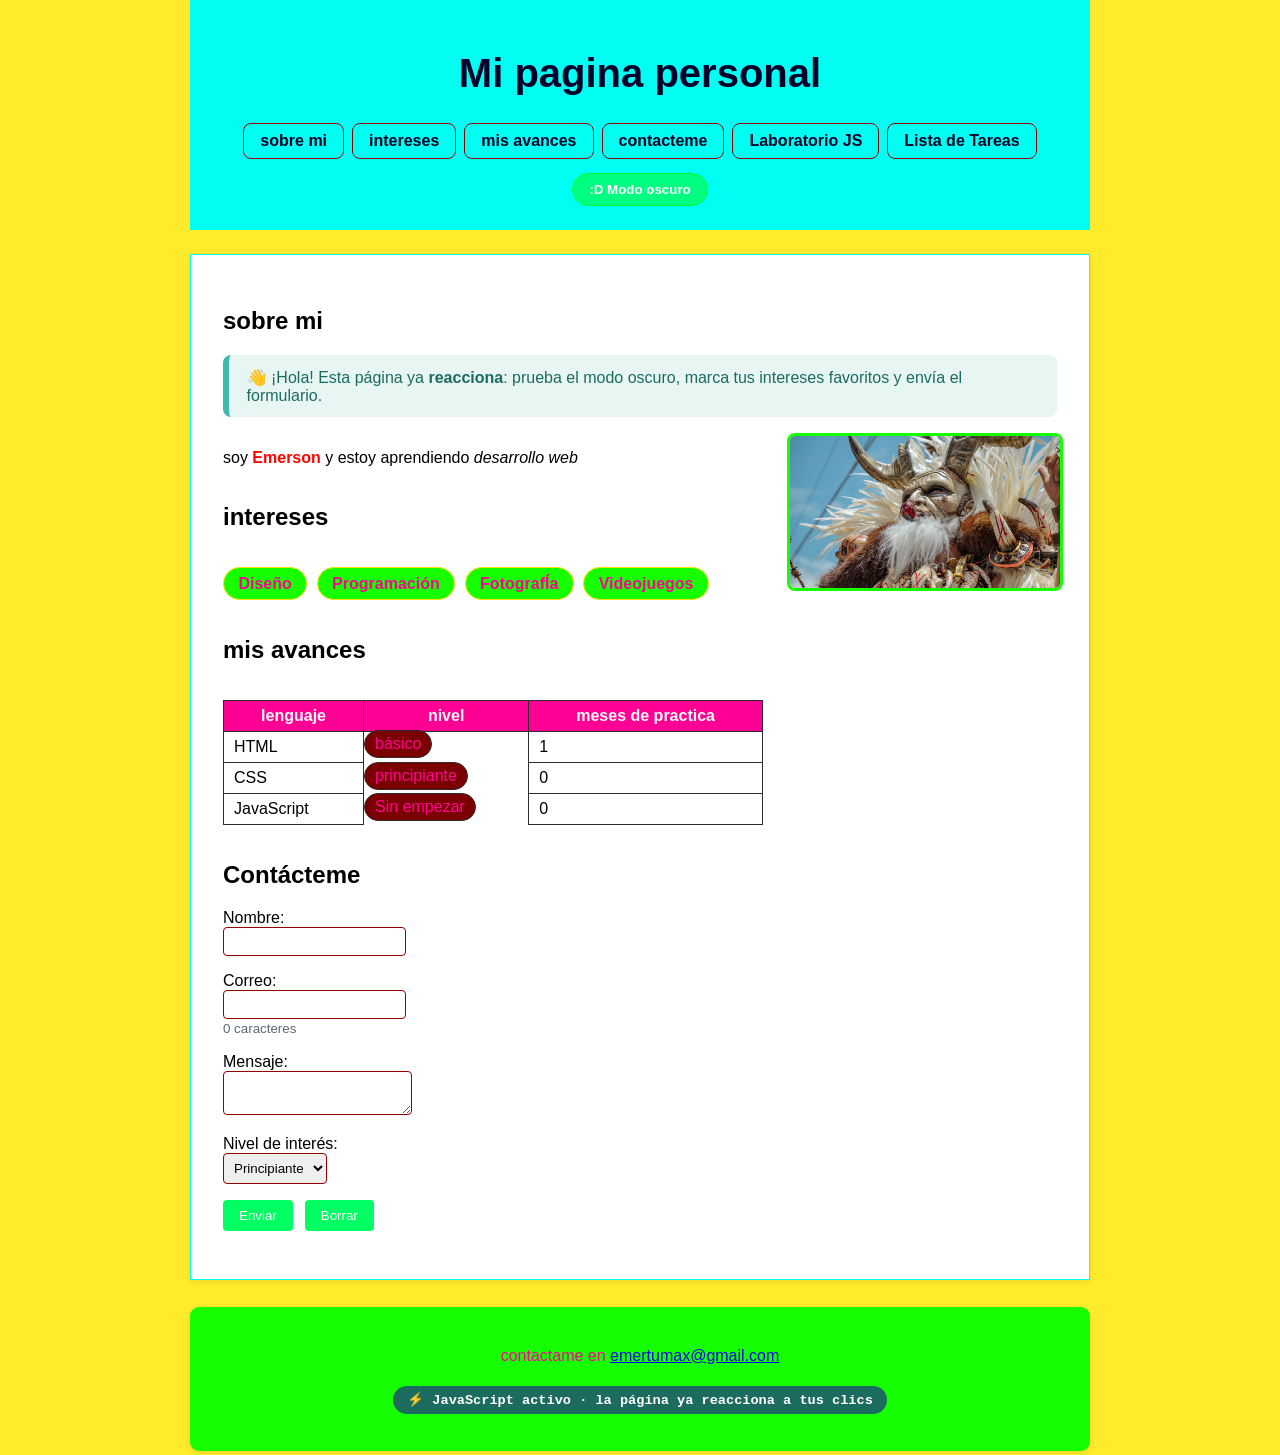
==== index.html @ 04229b8a "Mi primer commit: landing page y lista de tareas" ====
<!DOCTYPE html>
<html lang="es">
<head>
    <meta charset="UTF-8"> 
    <meta name="viewport" content="width=device-width, initial-scale=1.0">
    <title>mi primera pagina</title>
    <link rel="stylesheet" href="styles.css">
</head>
<body>
    <header>
    <h1>Mi pagina personal </h1>
    <nav>
        <a href="#sobre-mi"> sobre mi </a>
        <a href="#intereses"> intereses </a>
        <a href="#avances"> mis avances </a>
        <a href="#contacto"> contacteme</a>
        <a href="practica-js.html">Laboratorio JS</a>
        <a href="lista/lista.html">Lista de Tareas</a>
        </nav>

     <button type="button" id="btn-tema" class ="btn-tema">:D Modo oscuro</button>
        
</header>

<main>
    <h2 id="sobre-mi">sobre mi</h2>

    <p id="saludo" class="saludo"></p>

    <div class="sobre-mi-grid">
    <p>soy <strong class="destacado">Emerson</strong> y estoy aprendiendo  <em>desarrollo web</em></p>
        <img src="image/DSC03003 9.jpg" alt="foto de perfil" width="300">

        <h2 id="intereses">intereses<span id="contador-favorito" class="contador"></span></h2>
        <ul>
            <li>Diseño</li>
            <li>Programación</li>
            <li>FotografÍa</li>
            <li>Videojuegos</li>
        </ul>

        <h2 id="avances">mis avances</h2>
        <table>
            <thead>
                <tr>
                    <th>lenguaje</th> 
                    <th>nivel</th>
                    <th>meses de practica</th>
                </tr>
            </thead>
            <tbody>
                <tr>
                    <td>HTML</td>
                    <td>básico</td>
                    <td>1</td>
                </tr>
                <tr>
                    <td>CSS</td>
                    <td>principiante</td>
                    <td>0</td>
                </tr>
                <tr>
                    <td>JavaScript</td>
                    <td>Sin empezar</td>
                    <td>0</td>
                </tr>
            </tbody>
        </table>
    </div>

        <h2 id="contacto">Contácteme</h2>
        <form novalidate>
            <p>
                <label for="Nombre">Nombre:</label><br>
                <input type="text" id="Nombre" name="Nombre">
            </p>
            <p>
                <label for="Correo">Correo:</label><br>
                <input type="email" id="Correo" name="Correo"><br>
                <small id="contador-mensaje" class="contador-mensaje">0 caracteres</small>
            </p>
            <p>
                <label for="Mensaje">Mensaje:</label><br>
                <textarea id="Mensaje" name="Mensaje"></textarea>
            </p>
            <p>
                <label for="Nivel">Nivel de interés:</label><br>
                <select id="Nivel" name="Nivel">
                    <option value="Principiante">Principiante</option>
                    <option value="Intermedio">Intermedio</option>
                </select>
            </p>
            <p>
                <button type="submit">Enviar</button>
                <button type="reset">Borrar</button>
            </p>
        </form>

<p id="Mensaje-error" class="Mensaje-form">

 </main>

 <footer>
    <p>contactame en <a href="mailto:emertumax@gmail.com">emertumax@gmail.com</a></p>

     <p  class="badge-js">(●'◡'●) JavaScript conectado - abre la consola</p>
    </footer>

    <script src="script.js"></script>

</body>
</html>
---- styles.css ----
body {
    font-family: arial, sans-serif;
    background-color:#ffea2b;
    max-width: 900px;
    margin: 0 auto;
    display: grid;
    padding: 0 1rem;
    grid-template-areas: 
         "header"
         "main"
         "footer";
}

h1 {
    color: #05002e;
    font-size: 40px;
}

.destacado {
    color: #ff0202;
    font-weight: bold;
}

header {
    background-color: #00fff2;
    text-align: center;
    padding: 1.5rem 1rem;
    grid-area: header;

}

header h1,
 header nav a {
    color: #030029;
}

header nav {
    display: flex;
    justify-content: center;
    gap: 0.5rem;
}

header nav a {
    text-decoration: none;
    font-weight: bold;
    padding: 0.5rem 1rem;
    border: 1px solid #940000;
    border-radius: 8px;
    transition: background-color 0.3s ease; 
}
header nav a:hover{
    background-color: rgb(0, 0, 0, 0.3);
}

th {
    background-color: #ff0095;
    color: #fffbfb;
}

td, th {
    border: 1px solid #2c2c2c;
    padding: 6px 10px;
}

table {
    border-collapse: collapse;
    margin: 1rem 0;
    width: 100%;
}

tbody td:nth-child(2) {
    display: inline-block;
    background-color: #7a0000;
    color: #ff0095;
    padding: 4px 10px;
    border-radius: 999px;
}

tbody tr:first-child td:nth-child(2) {
    position: relative;
    top: -2px;
}

input, textarea, select {
    box-sizing: border-box;
    border: 1px solid #940000;
    padding: 6px;
    max-width: 100%;
    border-radius: 4px;
    transition: border-color 0.3s ease;
}

input:focus, textarea:focus, select:focus {
    border-color: #030029;
    outline: none;
}

button {
    background-color: #00ff62;
    color: #ffffff;
    border: none;
    padding: 8px 16px;
    border-radius: 4px;
    cursor: pointer;
    transition: background-color 0.3s ease, transform 0.2s ease;
}

button:hover {
    background-color: #15ff00;
    transform: scale(1.05);
}

button:focus {
    background-color: #ff0095;
    outline: 3px solid #00fff2;
    outline-offset: 2px;
}

form {
    margin-top: 1rem;
}

form p:last-of-type {
    display: flex;
    gap: 0.75rem;
}

main {
    background-color: #fff;
    padding: 2rem;
    margin: 1.5rem 0;
    border: 1px solid #00fff2;
    grid-area: main;
    box-shadow: 0 2px 6px rgb(0, 0, 0, 0.08);
    transition: transform 0.2s ease, box-shadow 0.2s ease;
}

main:hover {
    transform: translateY(-4px);
    box-shadow: 0 8px 16px rgb(0, 0, 0, 0.12);
}

img {
    border: 3px solid #15ff00;
    border-radius: 8px;
    margin: 1rem 0;
    max-width: 100%;
}

ul {
    display: flex;
    flex-wrap: wrap;
    gap: 0.6rem;
    list-style: none;
    padding: 0;
    margin: 1rem 0;
}

ul li {
    background-color: #15ff00;
    color: #ff0095;
    font-weight: bolder;
    padding: 0.4rem 0.9rem;
    border-radius: 999px;
    border: 1px solid #fae100;
    transition: transform 0.2s ease, background-color 0.2s ease;
}

ul li:hover {
    transform: scale(1.05);
    background-color: #00fff2;
}

footer {
    background-color: #15ff00;
    color: #ff0095;
    text-align: center;
    margin: 0.2rem 0;
    padding: 1.5rem 1rem;
    border-radius: 9px;
    grid-area: footer;
    box-shadow: 0 2px 6px rgb(0, 0, 0, 0.08);
    transition: transform 0.2s ease, box-shadow 0.2s ease;
}

footer:hover {
    transform: translateY(-4px);
    box-shadow: 0 8px 16px rgb(0, 0, 0, 0.12);
}
 
.sobre-mi-grid {
    display: block;

}

@media (min-width: 768px) {
    .sobre-mi-grid {
        display: grid;
        grid-template-columns: 2fr 1fr;
        column-gap: 1.5rem;
        grid-template-areas: 
            "texto        foto" 
            "intereses-h  foto"
            "intereses-l  foto"
            "avances-h    foto"
            "avances-t    foto";
    }

    .sobre-mi-grid > p            {grid-area: texto;}
    .sobre-mi-grid > h2#intereses {grid-area: intereses-h;}
    .sobre-mi-grid > ul           {grid-area: intereses-l;}
    .sobre-mi-grid > h2#avances   {grid-area: avances-h;}
    .sobre-mi-grid > table        {grid-area: avances-t;}

    .sobre-mi-grid > img {
        grid-area: foto;
        align-self: start;
        margin: 0;
    }
}

@keyframes aparecer {
    from {
        opacity:0;
        transform: translateY(-10px);
    }
    to{
        opacity: 1;
        transform: translateY(0);
    }
}

header{
    animation: aparecer 0.6s ease;
}

header nav {
  flex-wrap: wrap;
}

code {
  font-family: "Courier New", monospace;
  background-color: #f70101;
  color: #f1cd00;
  padding: 1px 6px;
  border-radius: 4px;
}

.lab-intro {
  background-color: #02b2f8;
  border-left: 6px solid #700d00;
  padding: 1rem 1.5rem;
  border-radius: 8px;
  margin-bottom: 1.5rem;
}

.lab-intro h2 {
  margin-top: 0.5rem;
  color: #065a82;
}

.consola-tip {
  background-color: #17263a;
  color: #ff0101;
  padding: 1rem 1.5rem;
  border-radius: 8px;
  margin-bottom: 1.5rem;
}

.consola-tip h2 {
  color: #3fb8af;
  margin-top: 0.5rem;
}
 
.consola-tip ol {
  line-height: 1.8;
}
 
.consola-tip code {
  background-color: #24384f;
  color: #e8b054;
}

.lab-grid {
  display: grid;
  grid-template-columns: 1fr;
  gap: 1rem;
  margin: 1rem 0 1.5rem;
}
 
@media (min-width: 768px) {
    .lab-grid {
        grid-template-columns: 1fr 1fr;
    }

    .lab-grid .tarjeta-if {
        grid-column: 1;
        grid-row: 2;
    }

    .lab-grid .tarjeta-switch {
        grid-column: 2;
        grid-row: 2;
    }
}
.tarjeta-js {
  background-color: #f885db;
  border: 1px solid #560058;
  border-top: 4px solid #ff0000;
  border-radius: 8px;
  padding: 1rem 1.2rem;
  transition: transform 0.2s ease, box-shadow 0.2s ease;
}
 
.tarjeta-js:hover {
  transform: translateY(-3px);
  box-shadow: 0 6px 14px rgb(255, 87, 87)
}
 
.tarjeta-js h3 {
  margin: 0.2rem 0 0.5rem;
  color: #060036;
}

.ejercicios {
  position: relative;
  border-top-color: #3fb8af;
}
 
.ejercicios .num {
  position: absolute;
  top: 0.8rem;
  right: 0.8rem;
  width: 2rem;
  height: 2rem;
  border-radius: 50%;
  background-color: #f8e005;
  color: rgb(255, 0, 0);
  font-weight: bold;
  display: flex;
  align-items: center;
  justify-content: center;
}

.ejercicios h3 {
  padding-right: 2.5rem;
}

.salida {
  font-family: "Courier New", monospace;
  background-color: #17263a;
  color: #e8b054;
  padding: 0.5rem 0.8rem;
  border-radius: 6px;
  font-size: 0.95rem;
}
 
.salida::before {
  content: "› ";
  color: #3fb8af;
}

.badge-js {
  display: inline-block;
  background-color: #17263a;
  color: #e8b054;
  font-family: "Courier New", monospace;
  font-size: 0.85rem;
  font-weight: bold;
  padding: 0.35rem 0.9rem;
  border-radius: 999px;
  margin-top: 0.3rem;
}
 
.aviso-hoy {
  background-color: #eaf1f8;
  border-left: 6px solid #065a82;
  padding: 0.9rem 1.2rem;
  border-radius: 8px;
  margin: 1rem 0 1.5rem;
  line-height: 1.6;
}
 

.arbol {
  background-color: #f3f8fa;
  border: 1px solid #dde7ee;
  border-radius: 8px;
  padding: 1rem 1.2rem;
  margin: 0.8rem 0 1.5rem;
  overflow-x: auto;   
}
 
.nodo {
  font-family: "Courier New", monospace;
  font-weight: bold;
  color: #065a82;
  border-left: 3px solid #3fb8af;
  margin: 0.35rem 0 0.35rem 1.1rem;
  padding: 0.15rem 0 0.15rem 0.7rem;
}
 
.nodo.raiz {
  margin-left: 0;
  border-left: none;
  padding-left: 0;
  color: #17263a;
}
 
.nodo.hoja {
  font-weight: normal;
  color: #1a2433;
  border-left-color: #cfd8e3;
}
 
.nodo.marcado {
  background-color: #fff8e8;
  border-left-color: #e8b054;
  font-weight: bold;
}
 
.nodo.nuevo {
  background-color: #e7f5f3;
  border-left-color: #3fb8af;
  color: #1c6b5f;
  font-weight: bold;
}
 
.tabla-selectores tbody td:nth-child(2) {
  display: table-cell;
  background-color: transparent;
  color: inherit;
  padding: 6px 10px;
  border-radius: 0;
  position: static;
}
 
.tabla-selectores td {
  overflow-wrap: anywhere;
}

.btn-tema {
  margin-top: 0.9rem;
  background-color: rgb(0, 255, 128);
  border: 1px solid #00fd2a;
  font-weight: bold;
  border-radius: 999px;
}
 
.btn-tema:hover,
.btn-tema:focus {
  background-color: rgb(255, 1, 1);
}
 
body,
main {
  transition: background-color 0.4s ease, color 0.4s ease;
}
 
body.modo-oscuro {
  background-color: #006eff;
  color: #00bbff;
}
 
body.modo-oscuro main {
  background-color: #17263a;
  border-color: #24384f;
  box-shadow: 0 2px 10px rgba(0, 0, 0, 0.4);
}
 
body.modo-oscuro h2 {
  color: #000000;
}
 
body.modo-oscuro .destacado {
  color: #ff1e00;   
}
 
body.modo-oscuro td,
body.modo-oscuro th {
  border-color: #0077ff;
}
 
body.modo-oscuro footer {
  color: #000000;
}
 
body.modo-oscuro footer a {
  color: #000000;
}
 
.saludo {
  background-color: #e7f5f3;
  color: #1c6b5f;
  border-left: 6px solid #3fb8af;
  padding: 0.8rem 1.1rem;
  border-radius: 8px;
  animation: aparecer 0.6s ease;  
}
 
.saludo:empty {
  display: none;
}
 
ul li {
  cursor: pointer;
  user-select: none;  
}

ul li.favorito {
  background-color: #e8b054;
  color: #17263a;
  border-color: #c99437;
}
 
ul li.favorito::before {
  content: "★ ";
}
 
.contador {
  font-size: 0.9rem;
  font-weight: normal;
  color: #8a5a00;
  background-color: #fff8e8;
  padding: 2px 10px;
  border-radius: 999px;
  vertical-align: middle;
}
 
.contador:empty {
  display: none;
}
 
.contador-mensaje {
  color: #5b6b76;
}
 
.mensaje-form {
  padding: 0.8rem 1.1rem;
  border-radius: 8px;
  font-weight: bold;
  border-left: 6px solid transparent;
}
 
.mensaje-form:empty {
  display: none;
}
 
.mensaje-form.error {
  background-color: #fdecea;
  color: #c0392b;
  border-left-color: #c0392b;
}
 
.mensaje-form.exito {
  background-color: #e7f5f3;
  color: #1c6b5f;
  border-left-color: #3fb8af;
  animation: aparecer 0.6s ease;
}
 
input.campo-error,
textarea.campo-error {
  border-color: #c0392b;
  background-color: #fff5f4;
}
 
.flujo {
  display: flex;
  flex-wrap: wrap;
  gap: 0.6rem;
  margin: 0.8rem 0 1.5rem;
  padding: 0;
  list-style: none;
}
 
.flujo li {
  background-color: #065a82;
  color: white;
  padding: 0.5rem 0.9rem;
  border-radius: 8px;
  font-weight: bold;
}
 
.flujo li::after {
  content: "  →";
  color: #3fb8af;
}
 
.flujo li:last-child {
  background-color: #3fb8af;
  color: #17263a;
}
 
.flujo li:last-child::after {
  content: "";
}
 
.demo-tarjeta {
  background-color: #f3f8fa;
  border: 2px dashed #b7c3cd;
  border-radius: 8px;
  padding: 1rem 1.2rem;
  margin: 0.8rem 0;
  transition: background-color 0.3s ease, border-color 0.3s ease, transform 0.3s ease;
}
 
.demo-tarjeta.encendida {
  background-color: #f5f2f2;
  border: 2px solid #3fb8af;
  transform: scale(1.02);
}
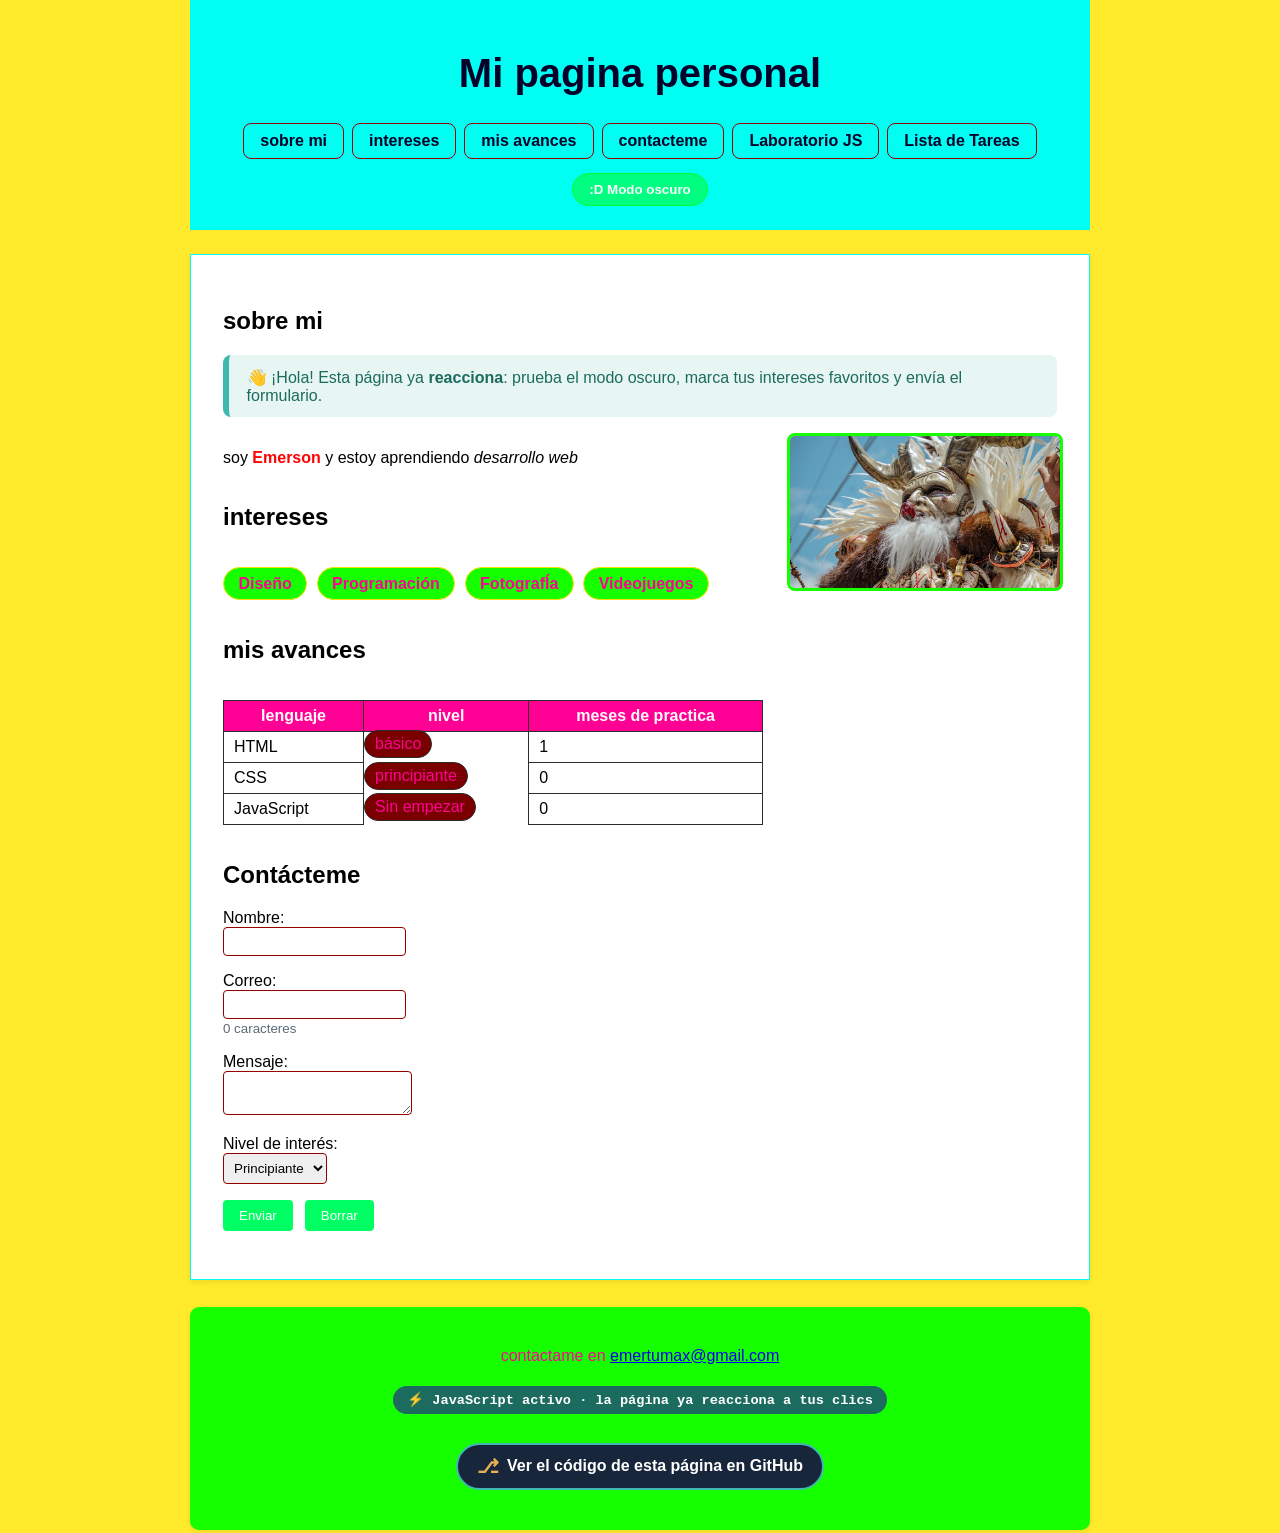
==== commit 06e72e21: "agregamos enlace de repositorio a index y agregamnos clase 14 a laboratorio js" ====
--- a/index.html
+++ b/index.html
@@ -104,6 +104,13 @@
     <p>contactame en <a href="mailto:emertumax@gmail.com">emertumax@gmail.com</a></p>
 
      <p  class="badge-js">(●'◡'●) JavaScript conectado - abre la consola</p>
+
+    <p>
+        <a class="enlace-github" href="https://github.com/emersontumax95-commits/pagina-personal.git" target="_blank" rel="noopener">
+          <span class="icono-git">⎇</span> Ver el código de esta página en GitHub
+        </a>
+      </p>
+
     </footer>
 
     <script src="script.js"></script>
--- a/styles.css
+++ b/styles.css
@@ -609,4 +609,169 @@
   background-color: #f5f2f2;
   border: 2px solid #3fb8af;
   transform: scale(1.02);
+}
+ 
+/* ===================================================
+   CLASE 14: GIT Y GITHUB
+   Hoy casi todo pasa en la terminal, no en la página. Aquí
+   solo hay estilos para:
+   - el botón "Ver el código en GitHub" del footer (index.html);
+   - la sección nueva del laboratorio (practica-js.html,
+     id="clase14").
+   =================================================== */
+ 
+/* CAMBIO DE HOY (Clase 14): botón del footer que lleva al repositorio.
+   Es un <a> con forma de botón: inline-flex (Clase 6) para alinear el
+   ícono y el texto, padding y bordes redondeados (Clase 5), y una
+   transición al pasar el cursor (Clase 8). */
+.enlace-github {
+  display: inline-flex;
+  align-items: center;
+  gap: 0.5rem;
+  background-color: #17263a;
+  color: white;
+  text-decoration: none;
+  font-weight: bold;
+  padding: 0.6rem 1.2rem;
+  border-radius: 999px;
+  border: 2px solid #3fb8af;
+  transition: background-color 0.3s ease, transform 0.2s ease;
+}
+ 
+.enlace-github:hover {
+  background-color: #3fb8af;
+  color: #17263a;
+  transform: translateY(-2px);
+}
+ 
+/* El símbolo ⎇ es el ícono clásico de las "ramas" de Git. */
+.icono-git {
+  font-size: 1.2rem;
+  color: #e8b054;
+}
+ 
+.enlace-github:hover .icono-git {
+  color: #17263a;
+}
+ 
+/* En modo oscuro (Clase 12), el footer cambia el color de TODOS sus
+   enlaces a turquesa; aquí mantenemos el botón con letras blancas. */
+body.modo-oscuro footer a.enlace-github {
+  color: white;
+}
+ 
+body.modo-oscuro footer a.enlace-github:hover {
+  color: #17263a;
+}
+ 
+/* ---------- Laboratorio (practica-js.html, id="clase14") ---------- */
+ 
+/* CAMBIO DE HOY (Clase 14): las tres zonas de Git, como tres cajas en
+   Grid (Clase 7). En el celular van una debajo de otra; desde 768px, en
+   una fila de tres columnas iguales. */
+.zonas-git {
+  display: grid;
+  grid-template-columns: 1fr;
+  gap: 1rem;
+  margin: 0.8rem 0 1.5rem;
+}
+ 
+@media (min-width: 768px) {
+  .zonas-git {
+    grid-template-columns: 1fr 1fr 1fr;
+  }
+}
+ 
+.zona {
+  position: relative;          /* para el número en la esquina (Clase 6) */
+  background-color: #f3f8fa;
+  border: 2px dashed #b7c3cd;
+  border-radius: 8px;
+  padding: 1rem 1.1rem 0.6rem;
+}
+ 
+/* La última zona (el repositorio) va con borde sólido: es lo que ya
+   quedó guardado de verdad. */
+.zona:last-child {
+  border: 2px solid #3fb8af;
+  background-color: #e7f5f3;
+}
+ 
+.zona strong {
+  color: #065a82;
+}
+ 
+.zona p {
+  margin: 0.4rem 0 0;
+}
+ 
+.zona-num {
+  position: absolute;
+  top: -0.8rem;
+  right: 0.8rem;
+  width: 1.6rem;
+  height: 1.6rem;
+  border-radius: 50%;
+  background-color: #065a82;
+  color: white;
+  font-weight: bold;
+  font-size: 0.85rem;
+  display: flex;
+  align-items: center;
+  justify-content: center;
+}
+ 
+/* CAMBIO DE HOY (Clase 14): un bloque que imita la terminal. Es un <pre>
+   (respeta los espacios y los saltos de línea, Clase 10) con fondo casi
+   negro. overflow-x: auto agrega una barra si un comando no cabe en el
+   celular, en vez de desbordar la página. */
+.terminal {
+  font-family: "Courier New", monospace;
+  background-color: #0f1b2b;
+  color: #e3eef2;
+  padding: 1rem 1.2rem;
+  border-radius: 8px;
+  line-height: 1.7;
+  font-size: 0.9rem;
+  overflow-x: auto;
+  border-top: 28px solid #24384f;   /* la "barra de título" de la ventana */
+}
+ 
+/* CAMBIO DE HOY (Clase 14): el mismo detalle de Grid de la Clase 10, ahora
+   en el <main>. El body es un Grid (Clase 7) y, por defecto, un elemento
+   del grid NO se encoge más que su contenido más ancho. El comando más
+   largo de la terminal empujaba al main y, en el celular, toda la página
+   quedaba más ancha que la pantalla. min-width: 0 le permite encogerse, y
+   así el overflow-x: auto de .terminal hace su trabajo. */
+main {
+  min-width: 0;
+}
+ 
+.terminal .prompt {
+  color: #3fb8af;
+  font-weight: bold;
+  user-select: none;   /* al copiar un comando, el $ no se copia */
+}
+ 
+/* CAMBIO DE HOY (Clase 14): tarjetas de mensajes de commit buenos y
+   malos. Reutilizan .tarjeta-js y solo cambian el color del borde. */
+.commit-bien {
+  border-top-color: #3fb8af;
+}
+ 
+.commit-bien h3 {
+  color: #1c6b5f;
+}
+ 
+.commit-mal {
+  border-top-color: #c0392b;
+}
+ 
+.commit-mal h3 {
+  color: #c0392b;
+}
+ 
+.commit-bien .salida,
+.commit-mal .salida {
+  margin: 0.4rem 0;
 }
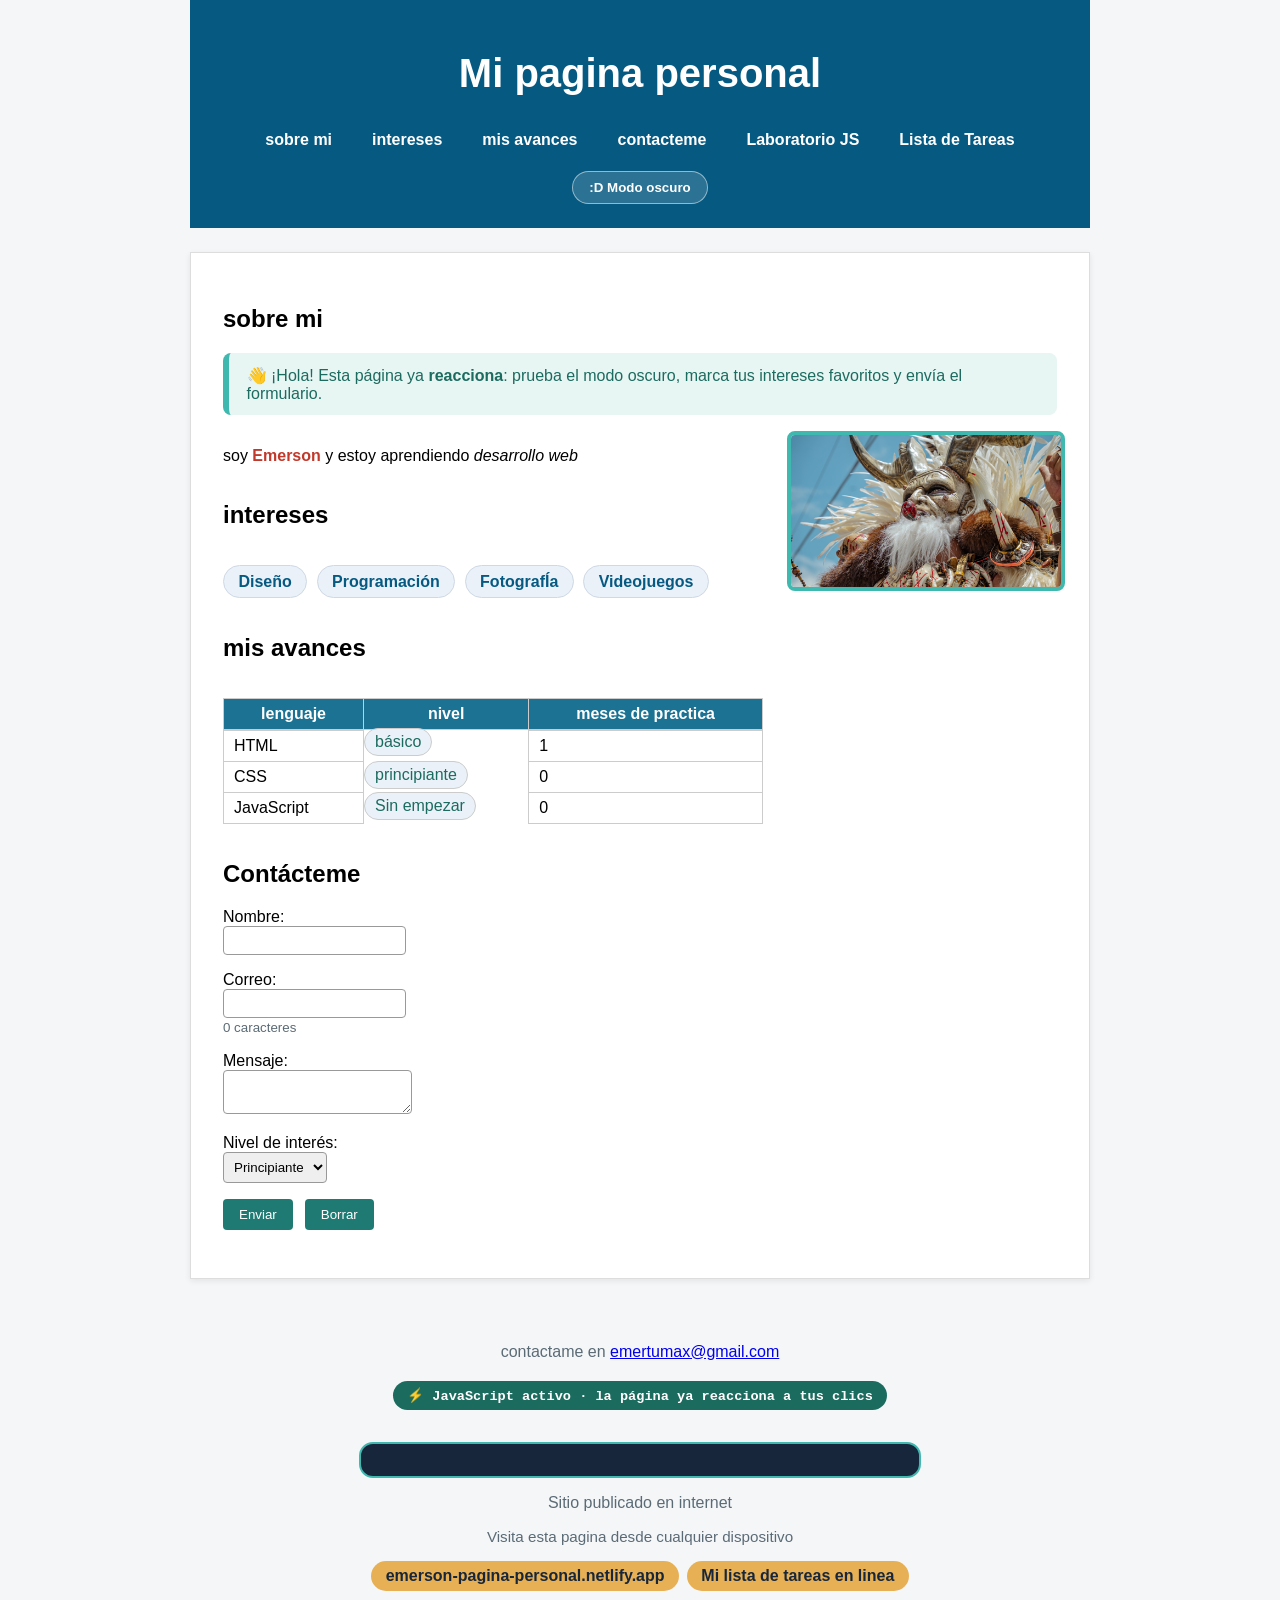
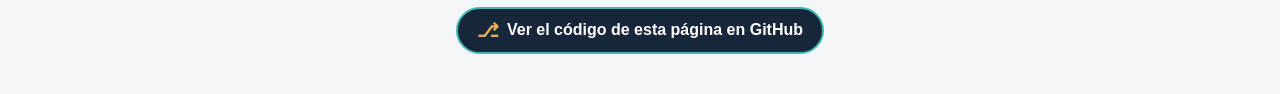
==== commit f453724e: "Reorganiza carpetas, mejora accesibilidad y agrega la seccion de publicacion" ====
--- a/index.html
+++ b/index.html
@@ -3,13 +3,18 @@
 <head>
     <meta charset="UTF-8"> 
     <meta name="viewport" content="width=device-width, initial-scale=1.0">
-    <title>mi primera pagina</title>
-    <link rel="stylesheet" href="styles.css">
+    <meta name="description" content="pagina personal de Emerson: Estudiante de desarrollo web. Conoce mis intereses, avances en html, css, y JavaScript, y contactenme.">
+    <title>Emerson - mi primera pagina </title>
+    <link rel="stylesheet" href="css/styles.css">
 </head>
 <body>
+
+    <a href="#contenido" class="saltar">Saltar al contenido principal</a>
+
     <header>
     <h1>Mi pagina personal </h1>
-    <nav>
+    
+    <nav aria-label="Menú principal">
         <a href="#sobre-mi"> sobre mi </a>
         <a href="#intereses"> intereses </a>
         <a href="#avances"> mis avances </a>
@@ -18,20 +23,23 @@
         <a href="lista/lista.html">Lista de Tareas</a>
         </nav>
 
-     <button type="button" id="btn-tema" class ="btn-tema">:D Modo oscuro</button>
+     <button type="button" id="btn-tema" class ="btn-tema" aria-pressed="false">:D Modo oscuro</button>
         
 </header>
 
-<main>
+<main id="contenido">
     <h2 id="sobre-mi">sobre mi</h2>
 
     <p id="saludo" class="saludo"></p>
 
     <div class="sobre-mi-grid">
     <p>soy <strong class="destacado">Emerson</strong> y estoy aprendiendo  <em>desarrollo web</em></p>
-        <img src="image/DSC03003 9.jpg" alt="foto de perfil" width="300">
+        <img src="img/DSC03003 9.jpg" alt="taje de convitero de diablo con una vista de picado" width="300" height="355">
 
         <h2 id="intereses">intereses<span id="contador-favorito" class="contador"></span></h2>
+
+        
+
         <ul>
             <li>Diseño</li>
             <li>Programación</li>
@@ -41,6 +49,9 @@
 
         <h2 id="avances">mis avances</h2>
         <table>
+
+            <caption class="solo-lectores">Mis avances por lenguaje</caption>
+
             <thead>
                 <tr>
                     <th>lenguaje</th> 
@@ -69,14 +80,15 @@
     </div>
 
         <h2 id="contacto">Contácteme</h2>
+
         <form novalidate>
             <p>
                 <label for="Nombre">Nombre:</label><br>
-                <input type="text" id="Nombre" name="Nombre">
+                <input type="text" id="Nombre" name="Nombre" autocomplete="name">
             </p>
             <p>
                 <label for="Correo">Correo:</label><br>
-                <input type="email" id="Correo" name="Correo"><br>
+                <input type="email" id="Correo" name="Correo" autocomplete="name"><br>
                 <small id="contador-mensaje" class="contador-mensaje">0 caracteres</small>
             </p>
             <p>
@@ -96,7 +108,7 @@
             </p>
         </form>
 
-<p id="Mensaje-error" class="Mensaje-form">
+<p id="Mensaje-error" class="Mensaje-form" aria-live="polite">
 
  </main>
 
@@ -105,15 +117,23 @@
 
      <p  class="badge-js">(●'◡'●) JavaScript conectado - abre la consola</p>
 
+     <div class="en-linea"></div>
+     <p class="en-linea-estdado"><span class="punto-vivo" aria-hidden="true"></span>Sitio publicado en internet</p>
+     <p class="en-linea-texto">Visita esta pagina desde cualquier dispositivo</p>
+     <p class="en-linea-enlaces">
+        <a href="https://emerson-pagina-personal.netlify.app" target="_blank" rel="noopener">emerson-pagina-personal.netlify.app</a>
+        <a href="https://emerson-pagina-personal.netlify.app/lista/Lista.html" target="_blank" rel="noopener">Mi lista de tareas en linea</a>
+        </p>
+
     <p>
         <a class="enlace-github" href="https://github.com/emersontumax95-commits/pagina-personal.git" target="_blank" rel="noopener">
-          <span class="icono-git">⎇</span> Ver el código de esta página en GitHub
+          <span class="icono-git" aria-hidden="true">⎇</span> Ver el código de esta página en GitHub
         </a>
       </p>
 
     </footer>
 
-    <script src="script.js"></script>
+    <script src="js/script.js"></script>
 
 </body>
 </html> 
--- a/css/styles.css
+++ b/css/styles.css
@@ -0,0 +1,1412 @@
+/* ===================================================
+   CLASE 4: PRIMEROS ESTILOS
+   =================================================== */
+
+body {
+  font-family: Arial, sans-serif;
+  background-color: #f4f6f8;
+  max-width: 900px;
+  margin: 0 auto;
+  display: grid;                 
+  grid-template-areas:            
+    "header"
+    "main"
+    "footer";
+}
+
+h1 {
+  color: #065a82;
+  font-size: 40px;
+}
+
+.destacado {
+  color: #c0392b;
+  font-weight: bold;
+}
+
+
+/* ===================================================
+   EXTRA: HEADER CON COLOR DE FONDO
+   =================================================== */
+
+header {
+  background-color: #065a82;
+  text-align: center;
+  padding: 1.5rem 1rem;
+  grid-area: header;    
+}
+
+header h1,
+header nav a {
+  color: white;
+}
+
+header nav {
+  display: flex;
+  justify-content: center;
+  gap: 0.5rem;
+}
+
+header nav a {
+  text-decoration: none;
+  font-weight: bold;
+  padding: 0.5rem 1rem;
+  border-radius: 6px;     
+  transition: background-color 0.3s ease; 
+}
+
+header nav a:hover {
+  background-color: rgba(255, 255, 255, 0.2);
+}
+
+
+/* ===================================================
+   EXTRA: TABLA
+   =================================================== */
+
+th {
+  background-color: #1c7293;
+  color: white;
+}
+
+td, th {
+  border: 1px solid #cccccc;
+  padding: 6px 10px;
+}
+
+table {
+  border-collapse: collapse;
+  margin: 1rem 0;
+  width: 100%;   
+}
+
+tbody td:nth-child(2) {
+  display: inline-block;
+  background-color: #eaf1f8;
+  color: #1c6b5f;
+  padding: 4px 10px;
+  border-radius: 999px;
+}
+
+tbody tr:first-child td:nth-child(2) {
+  position: relative;
+  top: -2px;
+}
+
+
+/* ===================================================
+   EXTRA: FORMULARIO
+   =================================================== */
+
+input, textarea, select {
+  border: 1px solid #999999;
+  padding: 6px;
+  max-width: 100%;
+  border-radius: 4px;                       
+  transition: border-color 0.3s ease;
+}
+
+input:focus, textarea:focus, select:focus {
+  border-color: #1c7293;
+  outline: none;
+}
+
+/* CAMBIO DE HOY (Clase 15) · ACCESIBILIDAD (contraste): el turquesa
+   #3fb8af con letras blancas tenía un contraste de 2.4 : 1, y lo mínimo
+   recomendado para texto normal es 4.5 : 1. Lo cambiamos por un turquesa
+   más oscuro (#1f7a73, contraste 5.1 : 1). Sigue siendo "nuestro" color,
+   pero ahora se lee bien. */
+button {
+  background-color: #1f7a73;
+  color: white;
+  border: none;
+  padding: 8px 16px;
+   border-radius: 4px;                               
+  cursor: pointer;                                  
+  transition: background-color 0.3s ease, transform 0.2s ease;
+}
+
+button:hover {
+  background-color: #185f59;   /* CAMBIO DE HOY (Clase 15): hover un poco más oscuro que el nuevo color */
+  transform: scale(1.05);
+}
+ 
+button:focus {
+  background-color: #185f59;   /* CAMBIO DE HOY (Clase 15): igual que el hover */
+  outline: 3px solid #1c7293;
+  outline-offset: 2px;
+}
+
+form {
+  margin-top: 1rem;
+}
+
+form p:last-of-type {
+  display: flex;
+  gap: 0.75rem;
+}
+
+
+/* ===================================================
+   CLASE 5: BOX MODEL
+   =================================================== */
+
+main {
+  background-color: white;
+  padding: 2rem;
+  margin: 1.5rem 0;
+  border: 1px solid #dddddd;
+  grid-area: main;
+  box-shadow: 0 2px 6px rgba(0, 0, 0, 0.08);        
+  transition: transform 0.2s ease, box-shadow 0.2s ease;
+}
+
+main:hover {
+  transform: translateY(-4px);
+  box-shadow: 0 8px 16px rgba(0, 0, 0, 0.12);
+}
+
+img {
+  border: 4px solid #3fb8af;
+  border-radius: 8px;
+  margin: 1rem 0;
+  max-width: 100%;
+}
+
+
+/* ===================================================
+   CLASE 6: DISPLAY, POSITION Y FLEXBOX
+   =================================================== */
+
+ul {
+  display: flex;
+  flex-wrap: wrap;
+  gap: 0.6rem;
+  list-style: none;
+  padding: 0;
+  margin: 1rem 0;
+}
+
+ul li {
+  background-color: #eaf1f8;
+  color: #065a82;
+  font-weight: bold;
+  padding: 0.4rem 0.9rem;
+  border-radius: 999px;
+  border: 1px solid #cfd8e3;
+  transition: transform 0.2s ease, background-color 0.2s ease;
+}
+
+ul li:hover {
+  transform: scale(1.08);
+  background-color: #d6e6f5;
+}
+
+
+/* ===================================================
+   CLASE 7: CSS GRID Y DISEÑO RESPONSIVE
+   =================================================== */
+
+footer {
+  grid-area: footer;
+  text-align: center;
+  padding: 1.5rem 1rem;
+  color: #5b6b76;
+}
+
+.sobre-mi-grid {
+  display: block;
+}
+
+@media (min-width: 768px) {
+  .sobre-mi-grid {
+    display: grid;
+    grid-template-columns: 2fr 1fr;
+    column-gap: 1.5rem;
+    grid-template-areas:
+      "texto       foto"
+      "intereses-h foto"
+      "intereses-l foto"
+      "avances-h   foto"
+      "avances-t   foto";
+  }
+
+  .sobre-mi-grid > p             { grid-area: texto; }
+  .sobre-mi-grid > h2#intereses  { grid-area: intereses-h; }
+  .sobre-mi-grid > ul            { grid-area: intereses-l; }
+  .sobre-mi-grid > h2#avances    { grid-area: avances-h; }
+  .sobre-mi-grid > table         { grid-area: avances-t; }
+
+  .sobre-mi-grid > img {
+    grid-area: foto;    
+    align-self: start;   
+    margin: 0;             
+  }
+}
+
+/* ===================================================
+   CLASE 8: PROYECTO 1 — TRANSICIONES Y ANIMACIONES
+   =================================================== */
+ 
+@keyframes aparecer {
+  from {
+    opacity: 0;
+    transform: translateY(-10px);
+  }
+  to {
+    opacity: 1;
+    transform: translateY(0);
+  }
+}
+ 
+header {
+  animation: aparecer 0.6s ease-out;
+}
+
+/* ===================================================
+   CLASE 9: INTRODUCCIÓN A JAVASCRIPT
+   Hoy JavaScript vive en logica.js y muestra todo en la
+   consola. Estas reglas solo dan estilo a la página nueva
+   practica-js.html, que comparte esta misma hoja de estilos
+   con index.html. Ninguna regla de esta sección cambia cómo
+   se ve la landing page, salvo el ajuste del nav (abajo).
+   =================================================== */
+ 
+/* CAMBIO DE HOY (Clase 9): el nav ahora tiene 5 enlaces (agregamos
+   "Laboratorio JS"). flex-wrap: wrap deja que los enlaces bajen a
+   una segunda línea en pantallas angostas, en vez de apretarse. Es
+   la misma propiedad que ya usamos en los chips de intereses. */
+header nav {
+  flex-wrap: wrap;
+}
+ 
+/* CAMBIO DE HOY (Clase 9): <code> marca nombres de código dentro del
+   texto (let, const, logica.js...). Fuente monoespaciada, como en el
+   editor, y un fondo suave con los colores de la página. */
+code {
+  font-family: "Courier New", monospace;
+  background-color: #eaf1f8;
+  color: #065a82;
+  padding: 1px 6px;
+  border-radius: 4px;
+}
+ 
+/* CAMBIO DE HOY (Clase 9): recuadro de bienvenida del laboratorio.
+   border-left grueso + fondo claro = el mismo estilo de "nota
+   destacada" que usamos en las presentaciones. */
+.lab-intro {
+  background-color: #f3f8fa;
+  border-left: 6px solid #3fb8af;
+  padding: 1rem 1.5rem;
+  border-radius: 8px;
+  margin-bottom: 1.5rem;
+}
+ 
+.lab-intro h2 {
+  margin-top: 0.5rem;
+  color: #065a82;
+}
+ 
+/* CAMBIO DE HOY (Clase 9): la caja "Cómo ver los resultados" imita una
+   consola: fondo oscuro y texto claro (el mismo azul oscuro de los
+   bloques de código de las presentaciones). */
+.consola-tip {
+  background-color: #17263a;
+  color: #e3eef2;
+  padding: 1rem 1.5rem;
+  border-radius: 8px;
+  margin-bottom: 1.5rem;
+}
+ 
+.consola-tip h2 {
+  color: #3fb8af;
+  margin-top: 0.5rem;
+}
+ 
+.consola-tip ol {
+  line-height: 1.8;
+}
+ 
+.consola-tip code {
+  background-color: #24384f;
+  color: #e8b054;
+}
+ 
+/* CAMBIO DE HOY (Clase 9): tarjetas en Grid (Clase 7). Mobile-first:
+   una columna por defecto; dos columnas desde 768px. */
+.lab-grid {
+  display: grid;
+  grid-template-columns: 1fr;
+  gap: 1rem;
+  margin: 1rem 0 1.5rem;
+}
+ 
+@media (min-width: 768px) {
+  .lab-grid {
+    grid-template-columns: 1fr 1fr;
+  }
+}
+ 
+/* CAMBIO DE HOY (Clase 9): cada tarjeta reutiliza la idea de
+   "elevación" de la Clase 8: transition + translateY en :hover. */
+.tarjeta-js {
+  background-color: #f3f8fa;
+  border: 1px solid #dde7ee;
+  border-top: 4px solid #1c7293;
+  border-radius: 8px;
+  padding: 1rem 1.2rem;
+  transition: transform 0.2s ease, box-shadow 0.2s ease;
+}
+ 
+.tarjeta-js:hover {
+  transform: translateY(-3px);
+  box-shadow: 0 6px 14px rgba(0, 0, 0, 0.08);
+}
+ 
+.tarjeta-js h3 {
+  margin: 0.2rem 0 0.5rem;
+  color: #065a82;
+}
+ 
+/* CAMBIO DE HOY (Clase 9): en los ejercicios, el número va en un
+   círculo. position: relative en la tarjeta + position: absolute en
+   .num (Clase 6) colocan el círculo en la esquina superior derecha. */
+.ejercicio {
+  position: relative;
+  border-top-color: #3fb8af;
+}
+ 
+.ejercicio .num {
+  position: absolute;
+  top: 0.8rem;
+  right: 0.8rem;
+  width: 2rem;
+  height: 2rem;
+  border-radius: 50%;
+  background-color: #065a82;
+  color: white;
+  font-weight: bold;
+  display: flex;
+  align-items: center;
+  justify-content: center;
+}
+ 
+/* CAMBIO DE HOY (Clase 9): "resultado esperado" con aspecto de línea
+   de consola. El ::before agrega el símbolo › antes del texto sin
+   tener que escribirlo en el HTML. */
+.salida {
+  font-family: "Courier New", monospace;
+  background-color: #17263a;
+  color: #e8b054;
+  padding: 0.5rem 0.8rem;
+  border-radius: 6px;
+  font-size: 0.95rem;
+}
+ 
+.salida::before {
+  content: "› ";
+  color: #3fb8af;
+}
+
+/* ===================================================
+   CLASE 10: LOOPS Y FUNCIONES
+   Estas reglas solo dan estilo a la sección nueva del
+   laboratorio (practica-js.html, id="clase10"). La landing
+   page (index.html) no cambia hoy.
+   =================================================== */
+ 
+/* CAMBIO DE HOY (Clase 10): separa visualmente la sección de hoy de la
+   de la Clase 9: una línea punteada arriba y espacio extra (box model,
+   Clase 5). */
+.clase-nueva {
+  margin-top: 2.5rem;
+  padding-top: 1.5rem;
+  border-top: 3px dashed #cfd8e3;
+}
+ 
+/* CAMBIO DE HOY (Clase 10): "pastilla" con el número de clase. Es
+   inline-block (Clase 6): se queda en su línea como un texto, pero
+   acepta padding como una caja. */
+.etiqueta-clase {
+  display: inline-block;
+  background-color: #3fb8af;
+  color: white;
+  font-weight: bold;
+  font-size: 0.85rem;
+  letter-spacing: 1px;
+  text-transform: uppercase;
+  padding: 4px 12px;
+  border-radius: 999px;
+}
+ 
+/* CAMBIO DE HOY (Clase 10): bloques de código dentro de las tarjetas.
+   <pre> respeta espacios y saltos de línea; overflow-x: auto agrega
+   una barra para desplazarse si una línea no cabe en el celular, en
+   vez de desbordar la tarjeta (responsive, Clase 7). */
+.mini-codigo {
+  font-family: "Courier New", monospace;
+  background-color: #17263a;
+  color: #e3eef2;
+  padding: 0.7rem 0.9rem;
+  border-radius: 6px;
+  font-size: 0.9rem;
+  line-height: 1.5;
+  overflow-x: auto;
+  margin: 0.6rem 0 0;
+}
+ 
+/* CAMBIO DE HOY (Clase 10): un detalle de Grid (Clase 7). Por defecto,
+   un elemento dentro de un grid NO se encoge más que su contenido más
+   ancho; como .mini-codigo tiene líneas largas que no se cortan, en el
+   celular empujaba la tarjeta y toda la página quedaba más ancha que la
+   pantalla. min-width: 0 le permite encogerse, y entonces el
+   overflow-x: auto de .mini-codigo hace su trabajo. */
+.lab-grid > .tarjeta-js {
+  min-width: 0;
+}
+ 
+/* CAMBIO DE HOY (Clase 10): las vueltas del for, dibujadas como una fila
+   de fichas con Flexbox (Clase 6). flex-wrap hace que bajen de línea en
+   pantallas angostas. */
+.vueltas {
+  display: flex;
+  flex-wrap: wrap;
+  gap: 0.5rem;
+  margin: 0.8rem 0 1.5rem;
+}
+ 
+.vueltas span {
+  font-family: "Courier New", monospace;
+  font-weight: bold;
+  background-color: #065a82;
+  color: white;
+  padding: 0.45rem 0.8rem;
+  border-radius: 6px;
+}
+ 
+/* La última ficha (la condición ya es false) va en gris y con borde
+   punteado: es la vuelta que NO se ejecuta. */
+.vueltas span.fin {
+  background-color: #eef1f4;
+  color: #5b6b76;
+  border: 2px dashed #b7c3cd;
+}
+ 
+/* CAMBIO DE HOY (Clase 10): el reto opcional usa la misma tarjeta de
+   .ejercicio, pero en dorado para que se note que es un extra. */
+.ejercicio.reto {
+  border-top-color: #e8b054;
+}
+ 
+.ejercicio.reto .num {
+  background-color: #e8b054;
+  color: #17263a;
+}
+ 
+/* CAMBIO DE HOY (Clase 10): recuadro de la tarea para la próxima clase,
+   con el mismo estilo de "nota destacada" que .lab-intro, pero dorado. */
+.tarea-clase {
+  background-color: #fff8e8;
+  border-left: 6px solid #e8b054;
+  padding: 1rem 1.5rem;
+  border-radius: 8px;
+  margin-top: 1.5rem;
+}
+ 
+.tarea-clase h3 {
+  margin-top: 0.3rem;
+  color: #8a5a00;
+}
+ 
+.tarea-clase ol {
+  line-height: 1.7;
+}
+
+
+/* ===================================================
+   CLASE 11: ARRAYS, OBJETOS E INTRODUCCIÓN AL DOM
+   Hoy la landing page (index.html) se conecta a su propio
+   archivo de JavaScript, script.js. Aquí solo hay estilos:
+   el distintivo del footer y la sección nueva del
+   laboratorio (practica-js.html, id="clase11").
+   =================================================== */
+ 
+/* CAMBIO DE HOY (Clase 11): distintivo en el footer de index.html que
+   recuerda que la página ya tiene JavaScript. inline-block (Clase 6)
+   para que el fondo solo ocupe lo que mide el texto. */
+.badge-js {
+  display: inline-block;
+  background-color: #17263a;
+  color: #e8b054;
+  font-family: "Courier New", monospace;
+  font-size: 0.85rem;
+  font-weight: bold;
+  padding: 0.35rem 0.9rem;
+  border-radius: 999px;
+  margin-top: 0.3rem;
+}
+ 
+/* CAMBIO DE HOY (Clase 11): recuadro de aviso en el laboratorio. Mismo
+   estilo de "nota destacada" de .lab-intro, pero en azul. */
+.aviso-hoy {
+  background-color: #eaf1f8;
+  border-left: 6px solid #065a82;
+  padding: 0.9rem 1.2rem;
+  border-radius: 8px;
+  margin: 1rem 0 1.5rem;
+  line-height: 1.6;
+}
+ 
+/* CAMBIO DE HOY (Clase 11): el árbol del DOM, dibujado con cajas
+   anidadas. Cada .nodo tiene un borde a la izquierda y un margen
+   (box model, Clase 5): cuanto más adentro está, más a la derecha se
+   ve, igual que la sangría del HTML. */
+.arbol {
+  background-color: #f3f8fa;
+  border: 1px solid #dde7ee;
+  border-radius: 8px;
+  padding: 1rem 1.2rem;
+  margin: 0.8rem 0 1.5rem;
+  overflow-x: auto;   /* en el celular, si no cabe, se desplaza dentro de su caja */
+}
+ 
+.nodo {
+  font-family: "Courier New", monospace;
+  font-weight: bold;
+  color: #065a82;
+  border-left: 3px solid #3fb8af;
+  margin: 0.35rem 0 0.35rem 1.1rem;
+  padding: 0.15rem 0 0.15rem 0.7rem;
+}
+ 
+/* La raíz (document) no lleva sangría ni borde. */
+.nodo.raiz {
+  margin-left: 0;
+  border-left: none;
+  padding-left: 0;
+  color: #17263a;
+}
+ 
+/* Las hojas (nodos sin hijos dibujados) en un tono más suave. */
+.nodo.hoja {
+  font-weight: normal;
+  color: #1a2433;
+  border-left-color: #cfd8e3;
+}
+ 
+/* Los elementos que vamos a seleccionar hoy (h1 y nav). */
+.nodo.marcado {
+  background-color: #fff8e8;
+  border-left-color: #e8b054;
+  font-weight: bold;
+}
+ 
+/* El <script> nuevo de hoy. */
+.nodo.nuevo {
+  background-color: #e7f5f3;
+  border-left-color: #3fb8af;
+  color: #1c6b5f;
+  font-weight: bold;
+}
+ 
+/* CAMBIO DE HOY (Clase 11): desde la Clase 5, la 2.ª columna de TODAS
+   las tablas se ve como "pastilla" (tbody td:nth-child(2)). En esta
+   tabla no la queremos, así que la regresamos a una celda normal. Como
+   ".tabla-selectores tbody td:nth-child(2)" es más específico (tiene
+   una clase), le gana a la regla general. */
+.tabla-selectores tbody td:nth-child(2) {
+  display: table-cell;
+  background-color: transparent;
+  color: inherit;
+  padding: 6px 10px;
+  border-radius: 0;
+  position: static;
+}
+ 
+/* CAMBIO DE HOY (Clase 11): las celdas de esta tabla tienen código largo
+   y sin espacios, como querySelector(".destacado"). Una tabla no se
+   encoge más que su palabra más larga, y en el celular empujaba toda la
+   página. overflow-wrap: anywhere permite cortar esas palabras largas
+   en cualquier punto para que la tabla quepa en la pantalla. */
+.tabla-selectores td {
+  overflow-wrap: anywhere;
+}
+
+/* ===================================================
+   CLASE 12: MODIFICAR EL DOM, EVENTOS Y FORMULARIOS
+   Estas clases NO se usan solas: JavaScript (script.js) se
+   las pone o se las quita a los elementos con classList.
+   Así el "cómo se ve" sigue viviendo en el CSS y JavaScript
+   solo decide "cuándo" (buena práctica de hoy).
+   =================================================== */
+ 
+/* CAMBIO DE HOY (Clase 12): el botón de modo oscuro del header. Hereda
+   la regla general "button" de la Clase 6, pero aquí lo hacemos
+   transparente con borde para que combine con el azul del header. */
+.btn-tema {
+  margin-top: 0.9rem;
+  background-color: rgba(255, 255, 255, 0.15);
+  border: 1px solid rgba(255, 255, 255, 0.5);
+  font-weight: bold;
+  border-radius: 999px;
+}
+ 
+.btn-tema:hover,
+.btn-tema:focus {
+  background-color: rgba(255, 255, 255, 0.3);
+}
+ 
+/* CAMBIO DE HOY (Clase 12): transición suave del fondo y del color para
+   que el cambio a modo oscuro no sea un "golpe" (Clase 8). */
+body,
+main {
+  transition: background-color 0.4s ease, color 0.4s ease;
+}
+ 
+/* CAMBIO DE HOY (Clase 12): MODO OSCURO. Todas estas reglas empiezan con
+   body.modo-oscuro, o sea: solo se aplican cuando el <body> tiene la
+   clase "modo-oscuro". Esa clase la pone y la quita JavaScript con
+   document.body.classList.toggle("modo-oscuro"). */
+body.modo-oscuro {
+  background-color: #0f1b2b;
+  color: #e3eef2;
+}
+ 
+body.modo-oscuro main {
+  background-color: #17263a;
+  border-color: #24384f;
+  box-shadow: 0 2px 10px rgba(0, 0, 0, 0.4);
+}
+ 
+body.modo-oscuro h2 {
+  color: #3fb8af;
+}
+ 
+body.modo-oscuro .destacado {
+  color: #ff8a7a;   /* el rojo de la Clase 4, más claro para que se lea en fondo oscuro */
+}
+ 
+body.modo-oscuro td,
+body.modo-oscuro th {
+  border-color: #24384f;
+}
+ 
+body.modo-oscuro footer {
+  color: #9fb3c2;
+}
+ 
+body.modo-oscuro footer a {
+  color: #3fb8af;
+}
+ 
+/* CAMBIO DE HOY (Clase 12): el párrafo de saludo que llena JavaScript
+   con innerHTML. ":empty" significa "cuando no tiene nada adentro":
+   mientras JavaScript no escriba en él, no se ve ni ocupa espacio. */
+.saludo {
+  background-color: #e7f5f3;
+  color: #1c6b5f;
+  border-left: 6px solid #3fb8af;
+  padding: 0.8rem 1.1rem;
+  border-radius: 8px;
+  animation: aparecer 0.6s ease;   /* reutilizamos la animación de la Clase 8 */
+}
+ 
+.saludo:empty {
+  display: none;
+}
+ 
+/* CAMBIO DE HOY (Clase 12): los intereses ahora se pueden tocar. El
+   cursor de "manita" avisa que son clicables. */
+ul li {
+  cursor: pointer;
+  user-select: none;   /* evita que el texto se seleccione al hacer doble clic */
+}
+ 
+/* CAMBIO DE HOY (Clase 12): un interés marcado como favorito. JavaScript
+   alterna esta clase con classList.toggle("favorito") en cada clic. */
+ul li.favorito {
+  background-color: #e8b054;
+  color: #17263a;
+  border-color: #c99437;
+}
+ 
+/* ::before agrega una estrella ANTES del texto, solo con CSS. */
+ul li.favorito::before {
+  content: "★ ";
+}
+ 
+/* CAMBIO DE HOY (Clase 12): contador de favoritos dentro del h2. */
+.contador {
+  font-size: 0.9rem;
+  font-weight: normal;
+  color: #8a5a00;
+  background-color: #fff8e8;
+  padding: 2px 10px;
+  border-radius: 999px;
+  vertical-align: middle;
+}
+ 
+.contador:empty {
+  display: none;
+}
+ 
+/* CAMBIO DE HOY (Clase 12): el contador de caracteres del mensaje. */
+.contador-mensaje {
+  color: #5b6b76;
+}
+ 
+/* CAMBIO DE HOY (Clase 12): la caja de mensajes del formulario. Vacía no
+   se ve; con la clase .error se pinta de rojo y con .exito de verde. */
+.mensaje-form {
+  padding: 0.8rem 1.1rem;
+  border-radius: 8px;
+  font-weight: bold;
+  border-left: 6px solid transparent;
+}
+ 
+.mensaje-form:empty {
+  display: none;
+}
+ 
+.mensaje-form.error {
+  background-color: #fdecea;
+  color: #c0392b;
+  border-left-color: #c0392b;
+}
+ 
+.mensaje-form.exito {
+  background-color: #e7f5f3;
+  color: #1c6b5f;
+  border-left-color: #3fb8af;
+  animation: aparecer 0.6s ease;
+}
+ 
+/* CAMBIO DE HOY (Clase 12): el campo que tiene el error se marca en rojo.
+   Escribimos "input.campo-error" (etiqueta + clase) para que sea tan
+   específico como "input:focus" de la Clase 8; como esta regla está
+   DESPUÉS en el archivo, gana y el borde se queda rojo aunque el campo
+   tenga el foco. */
+input.campo-error,
+textarea.campo-error {
+  border-color: #c0392b;
+  background-color: #fff5f4;
+}
+ 
+/* ---------- Laboratorio (practica-js.html, id="clase12") ---------- */
+ 
+/* CAMBIO DE HOY (Clase 12): el "camino" de un evento, dibujado como una
+   fila de pasos con Flexbox (Clase 6). Es un <ol> (lista numerada),
+   así no le tocan las reglas de "ul li" de los intereses. Cada paso lleva una flecha con
+   ::after, menos el último. */
+.flujo {
+  display: flex;
+  flex-wrap: wrap;
+  gap: 0.6rem;
+  margin: 0.8rem 0 1.5rem;
+  padding: 0;
+  list-style: none;
+}
+ 
+.flujo li {
+  background-color: #065a82;
+  color: white;
+  padding: 0.5rem 0.9rem;
+  border-radius: 8px;
+  font-weight: bold;
+}
+ 
+.flujo li::after {
+  content: "  →";
+  color: #3fb8af;
+}
+ 
+.flujo li:last-child {
+  background-color: #3fb8af;
+  color: #17263a;
+}
+ 
+.flujo li:last-child::after {
+  content: "";
+}
+ 
+/* CAMBIO DE HOY (Clase 12): tarjeta de la demo en vivo del laboratorio.
+   logica.js le alterna la clase "encendida" con un clic. */
+.demo-tarjeta {
+  background-color: #f3f8fa;
+  border: 2px dashed #b7c3cd;
+  border-radius: 8px;
+  padding: 1rem 1.2rem;
+  margin: 0.8rem 0;
+  transition: background-color 0.3s ease, border-color 0.3s ease, transform 0.3s ease;
+}
+ 
+.demo-tarjeta.encendida {
+  background-color: #e7f5f3;
+  border: 2px solid #3fb8af;
+  transform: scale(1.02);
+}
+
+/* ===================================================
+   CLASE 14: GIT Y GITHUB
+   Hoy casi todo pasa en la terminal, no en la página. Aquí
+   solo hay estilos para:
+   - el botón "Ver el código en GitHub" del footer (index.html);
+   - la sección nueva del laboratorio (practica-js.html,
+     id="clase14").
+   =================================================== */
+ 
+/* CAMBIO DE HOY (Clase 14): botón del footer que lleva al repositorio.
+   Es un <a> con forma de botón: inline-flex (Clase 6) para alinear el
+   ícono y el texto, padding y bordes redondeados (Clase 5), y una
+   transición al pasar el cursor (Clase 8). */
+.enlace-github {
+  display: inline-flex;
+  align-items: center;
+  gap: 0.5rem;
+  background-color: #17263a;
+  color: white;
+  text-decoration: none;
+  font-weight: bold;
+  padding: 0.6rem 1.2rem;
+  border-radius: 999px;
+  border: 2px solid #3fb8af;
+  transition: background-color 0.3s ease, transform 0.2s ease;
+}
+ 
+.enlace-github:hover {
+  background-color: #3fb8af;
+  color: #17263a;
+  transform: translateY(-2px);
+}
+ 
+/* El símbolo ⎇ es el ícono clásico de las "ramas" de Git. */
+.icono-git {
+  font-size: 1.2rem;
+  color: #e8b054;
+}
+ 
+.enlace-github:hover .icono-git {
+  color: #17263a;
+}
+ 
+/* En modo oscuro (Clase 12), el footer cambia el color de TODOS sus
+   enlaces a turquesa; aquí mantenemos el botón con letras blancas. */
+body.modo-oscuro footer a.enlace-github {
+  color: white;
+}
+ 
+body.modo-oscuro footer a.enlace-github:hover {
+  color: #17263a;
+}
+ 
+/* ---------- Laboratorio (practica-js.html, id="clase14") ---------- */
+ 
+/* CAMBIO DE HOY (Clase 14): las tres zonas de Git, como tres cajas en
+   Grid (Clase 7). En el celular van una debajo de otra; desde 768px, en
+   una fila de tres columnas iguales. */
+.zonas-git {
+  display: grid;
+  grid-template-columns: 1fr;
+  gap: 1rem;
+  margin: 0.8rem 0 1.5rem;
+}
+ 
+@media (min-width: 768px) {
+  .zonas-git {
+    grid-template-columns: 1fr 1fr 1fr;
+  }
+}
+ 
+.zona {
+  position: relative;          /* para el número en la esquina (Clase 6) */
+  background-color: #f3f8fa;
+  border: 2px dashed #b7c3cd;
+  border-radius: 8px;
+  padding: 1rem 1.1rem 0.6rem;
+}
+ 
+/* La última zona (el repositorio) va con borde sólido: es lo que ya
+   quedó guardado de verdad. */
+.zona:last-child {
+  border: 2px solid #3fb8af;
+  background-color: #e7f5f3;
+}
+ 
+.zona strong {
+  color: #065a82;
+}
+ 
+.zona p {
+  margin: 0.4rem 0 0;
+}
+ 
+.zona-num {
+  position: absolute;
+  top: -0.8rem;
+  right: 0.8rem;
+  width: 1.6rem;
+  height: 1.6rem;
+  border-radius: 50%;
+  background-color: #065a82;
+  color: white;
+  font-weight: bold;
+  font-size: 0.85rem;
+  display: flex;
+  align-items: center;
+  justify-content: center;
+}
+ 
+/* CAMBIO DE HOY (Clase 14): un bloque que imita la terminal. Es un <pre>
+   (respeta los espacios y los saltos de línea, Clase 10) con fondo casi
+   negro. overflow-x: auto agrega una barra si un comando no cabe en el
+   celular, en vez de desbordar la página. */
+.terminal {
+  font-family: "Courier New", monospace;
+  background-color: #0f1b2b;
+  color: #e3eef2;
+  padding: 1rem 1.2rem;
+  border-radius: 8px;
+  line-height: 1.7;
+  font-size: 0.9rem;
+  overflow-x: auto;
+  border-top: 28px solid #24384f;   /* la "barra de título" de la ventana */
+}
+ 
+/* CAMBIO DE HOY (Clase 14): el mismo detalle de Grid de la Clase 10, ahora
+   en el <main>. El body es un Grid (Clase 7) y, por defecto, un elemento
+   del grid NO se encoge más que su contenido más ancho. El comando más
+   largo de la terminal empujaba al main y, en el celular, toda la página
+   quedaba más ancha que la pantalla. min-width: 0 le permite encogerse, y
+   así el overflow-x: auto de .terminal hace su trabajo. */
+main {
+  min-width: 0;
+}
+ 
+.terminal .prompt {
+  color: #3fb8af;
+  font-weight: bold;
+  user-select: none;   /* al copiar un comando, el $ no se copia */
+}
+ 
+/* CAMBIO DE HOY (Clase 14): tarjetas de mensajes de commit buenos y
+   malos. Reutilizan .tarjeta-js y solo cambian el color del borde. */
+.commit-bien {
+  border-top-color: #3fb8af;
+}
+ 
+.commit-bien h3 {
+  color: #1c6b5f;
+}
+ 
+.commit-mal {
+  border-top-color: #c0392b;
+}
+ 
+.commit-mal h3 {
+  color: #c0392b;
+}
+ 
+.commit-bien .salida,
+.commit-mal .salida {
+  margin: 0.4rem 0;
+}
+
+/* ===================================================
+   CLASE 15: ORGANIZACIÓN, ACCESIBILIDAD Y SEO
+   CAMBIO DE HOY (Clase 15): este archivo ahora vive en la
+   carpeta css/ (antes estaba suelto junto a index.html).
+   Aquí abajo están los estilos nuevos de hoy: todos tienen
+   que ver con que MÁS personas puedan usar la página.
+   =================================================== */
+
+/* CAMBIO DE HOY (Clase 15): la foto tiene width y height en el HTML (para
+   que el navegador reserve su espacio). height: auto mantiene la
+   proporción cuando max-width: 100% la encoge en el celular; sin esto, la
+   foto se vería aplastada. */
+img {
+  height: auto;
+}
+
+/* CAMBIO DE HOY (Clase 15) · ACCESIBILIDAD: el enlace "Saltar al
+   contenido". Normalmente está FUERA de la pantalla (top: -100px), así
+   que no estorba a quien usa el mouse. Cuando recibe el foco con la tecla
+   Tab, :focus lo baja a la vista (top: 0.5rem). position: absolute (Clase
+   6) lo pone encima de todo sin mover el resto de la página. */
+.saltar {
+  position: absolute;
+  top: -100px;
+  left: 0.5rem;
+  z-index: 100;
+  background-color: #17263a;
+  color: white;
+  font-weight: bold;
+  padding: 0.7rem 1.2rem;
+  border-radius: 8px;
+  text-decoration: none;
+  transition: top 0.2s ease;
+}
+
+.saltar:focus {
+  top: 0.5rem;
+  outline: 3px solid #e8b054;
+}
+
+/* CAMBIO DE HOY (Clase 15) · ACCESIBILIDAD: texto solo para lectores de
+   pantalla. Lo hacemos de 1 píxel y lo recortamos, en lugar de usar
+   display: none, porque display: none también lo esconde de los lectores.
+   Lo usamos en el <caption> de la tabla. */
+.solo-lectores {
+  position: absolute;
+  width: 1px;
+  height: 1px;
+  overflow: hidden;
+  clip-path: inset(50%);
+  white-space: nowrap;
+}
+
+/* CAMBIO DE HOY (Clase 15) · ACCESIBILIDAD: un foco VISIBLE en todo lo que
+   se puede usar con el teclado. :focus-visible se activa cuando se llega
+   con Tab (y no con un clic del mouse). El contorno dorado se ve tanto en
+   fondo claro como en el azul del header. */
+a:focus-visible,
+button:focus-visible,
+ul li:focus-visible,
+input:focus-visible,
+textarea:focus-visible,
+select:focus-visible {
+  outline: 3px solid #e8b054;
+  outline-offset: 3px;
+}
+
+/* En los enlaces del menú, además del contorno, mostramos el mismo fondo
+   del :hover (Clase 8): quien usa teclado ve lo mismo que quien usa mouse. */
+header nav a:focus-visible {
+  background-color: rgba(255, 255, 255, 0.2);
+}
+
+/* Los intereses que se activan con teclado también crecen, como con el
+   mouse. */
+ul li:focus-visible {
+  transform: scale(1.08);
+}
+
+/* ---------- Laboratorio (practica-js.html, id="clase15") ---------- */
+
+/* CAMBIO DE HOY (Clase 15): la estructura de carpetas, antes y después,
+   en dos columnas de Grid (Clase 7). En el celular, una debajo de otra. */
+.antes-despues {
+  display: grid;
+  grid-template-columns: 1fr;
+  gap: 1rem;
+  margin: 0.8rem 0 1.5rem;
+}
+
+@media (min-width: 768px) {
+  .antes-despues {
+    grid-template-columns: 1fr 1fr;
+  }
+}
+
+.antes-despues .terminal {
+  margin: 0;
+}
+
+/* El mismo detalle de Grid de las Clases 10 y 14: min-width: 0 deja que
+   cada columna se encoja en el celular, y el overflow-x: auto de
+   .terminal agrega la barra de desplazamiento en vez de desbordar. */
+.antes-despues > div {
+  min-width: 0;
+}
+
+.antes-despues h4 {
+  margin: 0 0 0.4rem;
+  color: #065a82;
+}
+
+/* CAMBIO DE HOY (Clase 15): la checklist de la auditoría. Es una lista de
+   <label> con su checkbox: al hacer clic en el texto se marca la casilla
+   (la misma unión label + input de la Clase 3). */
+.checklist {
+  list-style: none;
+  padding: 0;
+  margin: 0.8rem 0;
+  display: grid;
+  /* minmax(0, 1fr): una sola columna que puede encogerse hasta 0. Sin esto,
+     Grid hace la columna tan ancha como la frase más larga y, en el
+     celular, la lista se sale de la pantalla. */
+  grid-template-columns: minmax(0, 1fr);
+  gap: 0.5rem;
+}
+
+.checklist li {
+  background-color: #f3f8fa;
+  border: 1px solid #dde7ee;
+  border-left: 5px solid #b7c3cd;
+  border-radius: 8px;
+  padding: 0;
+  font-weight: normal;
+  color: #1a2433;
+  transition: background-color 0.3s ease, border-color 0.3s ease;
+}
+
+/* Las reglas de "ul li" de los intereses no aplican aquí. */
+.checklist li:hover {
+  transform: none;
+  background-color: #eaf1f8;
+}
+
+.checklist label {
+  display: flex;
+  align-items: flex-start;
+  gap: 0.7rem;
+  padding: 0.7rem 0.9rem;
+  cursor: pointer;
+}
+
+.checklist input {
+  width: 1.2rem;
+  height: 1.2rem;
+  margin-top: 0.1rem;
+  accent-color: #1f7a73;   /* el color de la palomita de la casilla */
+  flex-shrink: 0;
+}
+
+/* logica.js le pone la clase .hecho al <li> cuando su casilla se marca. */
+.checklist li.hecho {
+  background-color: #e7f5f3;
+  border-left-color: #1f7a73;
+}
+
+.checklist li.hecho label {
+  color: #1c6b5f;
+}
+
+/* La barra de progreso: un contenedor gris y, adentro, una barra cuyo
+   ancho (width) lo cambia logica.js con style.width (Clase 12). */
+.progreso {
+  background-color: #dde7ee;
+  border-radius: 999px;
+  height: 14px;
+  overflow: hidden;
+  margin: 0.4rem 0 0.3rem;
+}
+
+.progreso-barra {
+  height: 100%;
+  width: 0%;
+  background-color: #1f7a73;
+  border-radius: 999px;
+  transition: width 0.4s ease;   /* la barra crece suavemente (Clase 8) */
+}
+
+.progreso-texto {
+  font-weight: bold;
+  color: #065a82;
+  margin: 0 0 1rem;
+}
+
+/* CAMBIO DE HOY (Clase 15): los comentarios (#) dentro del bloque de la
+   terminal, en gris, como en el editor. */
+.terminal .comentario-term {
+  color: #8fa3b5;
+  font-style: italic;
+}
+
+.en-linea {
+  max-width: 520px;
+  margin: 1.2rem auto 0.8rem;
+  background-color: #17263a;
+  color: #e3eef2;
+  border: 2px solid #3fb8af;
+  border-radius: 14px;
+  padding: 1rem 1.2rem;
+  animation: aparecer 0.6s ease-out;   /* la animación de la Clase 8 */
+}
+ 
+.en-linea p {
+  margin: 0.3rem 0;
+}
+ 
+.en-linea-estado {
+  display: flex;
+  align-items: center;
+  justify-content: center;
+  gap: 0.5rem;
+  font-weight: bold;
+  color: #3fb8af;
+  text-transform: uppercase;
+  letter-spacing: 1px;
+  font-size: 0.85rem;
+}
+ 
+/* El punto verde que "late": un círculo (border-radius: 50%) con una
+   animación infinita que lo agranda y lo hace transparente, como la luz
+   de "en vivo" de una transmisión. */
+.punto-vivo {
+  width: 12px;
+  height: 12px;
+  border-radius: 50%;
+  background-color: #2ecc71;
+  animation: latido 1.6s ease-in-out infinite;
+}
+ 
+@keyframes latido {
+  0%   { box-shadow: 0 0 0 0 rgba(46, 204, 113, 0.7); }
+  70%  { box-shadow: 0 0 0 10px rgba(46, 204, 113, 0); }
+  100% { box-shadow: 0 0 0 0 rgba(46, 204, 113, 0); }
+}
+ 
+.en-linea-texto {
+  font-size: 0.95rem;
+}
+ 
+/* Los dos enlaces, como pastillas que bajan de línea en el celular. */
+.en-linea-enlaces {
+  display: flex;
+  flex-wrap: wrap;
+  justify-content: center;
+  gap: 0.5rem;
+  margin-top: 0.6rem !important;
+}
+ 
+.en-linea-enlaces a {
+  color: #17263a;
+  background-color: #e8b054;
+  text-decoration: none;
+  font-weight: bold;
+  padding: 0.4rem 0.9rem;
+  border-radius: 999px;
+  overflow-wrap: anywhere;   /* una URL larga puede partirse en el celular */
+  transition: transform 0.2s ease, background-color 0.2s ease;
+}
+ 
+.en-linea-enlaces a:hover {
+  transform: translateY(-2px);
+  background-color: #f2c47a;
+}
+ 
+/* En modo oscuro (Clase 12) el footer pinta todos sus enlaces de
+   turquesa; aquí mantenemos el texto oscuro sobre el dorado. */
+body.modo-oscuro footer .en-linea-enlaces a {
+  color: #17263a;
+}
+ 
+/* ---------- Laboratorio (practica-js.html, id="clase16") ---------- */
+ 
+/* CAMBIO DE HOY (Clase 16): una URL dividida en partes de colores. Cada
+   <span class="parte"> es un trozo de la dirección. */
+.url-partes,
+.vista-url {
+  font-family: "Courier New", monospace;
+  font-size: 1.15rem;
+  font-weight: bold;
+  background-color: #0f1b2b;
+  padding: 0.9rem 1.1rem;
+  border-radius: 8px;
+  overflow-wrap: anywhere;   /* en el celular la URL baja de línea */
+}
+ 
+.parte.protocolo  { color: #8fa3b5; }
+.parte.subdominio { color: #e8b054; }
+.parte.dominio    { color: #3fb8af; }
+.parte.ruta       { color: #f2a97e; }
+ 
+/* CAMBIO DE HOY (Clase 16): el generador del nombre del sitio. Reutiliza
+   la idea de "tarjeta" de las clases anteriores. */
+.generador {
+  background-color: #f3f8fa;
+  border: 1px solid #dde7ee;
+  border-top: 4px solid #e8b054;
+  border-radius: 8px;
+  padding: 1rem 1.2rem;
+  margin: 0.8rem 0 1.5rem;
+}
+ 
+.generador label {
+  display: block;
+  font-weight: bold;
+  color: #065a82;
+  margin-bottom: 0.4rem;
+}
+ 
+.generador input {
+  width: 100%;
+  box-sizing: border-box;   /* el padding no hace que se salga (Clase 5) */
+  font-size: 1rem;
+  padding: 0.6rem 0.8rem;
+}
+ 
+.vista-url {
+  margin: 0.8rem 0 0.4rem;
+}
+ 
+/* El consejo cambia de color según lo que escribas: logica.js le pone
+   la clase .ok (verde) o .aviso (dorado). */
+.consejo-url {
+  margin: 0;
+  padding: 0.5rem 0.8rem;
+  border-radius: 6px;
+  background-color: #eaf1f8;
+  color: #065a82;
+  font-weight: bold;
+  transition: background-color 0.3s ease, color 0.3s ease;
+}
+ 
+.consejo-url.ok {
+  background-color: #e7f5f3;
+  color: #1c6b5f;
+}
+ 
+.consejo-url.aviso {
+  background-color: #fff8e8;
+  color: #8a5a00;
+}
+ 
+/* CAMBIO DE HOY (Clase 16): el despliegue continuo como una "tubería" de
+   cinco pasos con Grid (Clase 7): una columna en el celular, cinco en
+   pantallas grandes. */
+.pipeline {
+  display: grid;
+  grid-template-columns: 1fr;
+  gap: 0.6rem;
+  margin: 0.8rem 0 1.5rem;
+}
+ 
+@media (min-width: 768px) {
+  .pipeline {
+    grid-template-columns: repeat(5, 1fr);
+  }
+}
+ 
+.paso-pipeline {
+  display: flex;
+  flex-direction: column;
+  align-items: center;
+  text-align: center;
+  gap: 0.2rem;
+  font-size: 1.6rem;
+  background-color: #eaf1f8;
+  border: 2px solid #cfd8e3;
+  border-radius: 10px;
+  padding: 0.8rem 0.5rem;
+  transition: transform 0.2s ease;
+}
+ 
+.paso-pipeline:hover {
+  transform: translateY(-3px);
+}
+ 
+.paso-pipeline strong {
+  font-size: 1rem;
+  color: #065a82;
+}
+ 
+.paso-pipeline span {
+  font-size: 0.85rem;
+  color: #5b6b76;
+}
+ 
+.paso-pipeline.final {
+  background-color: #e7f5f3;
+  border-color: #3fb8af;
+}
